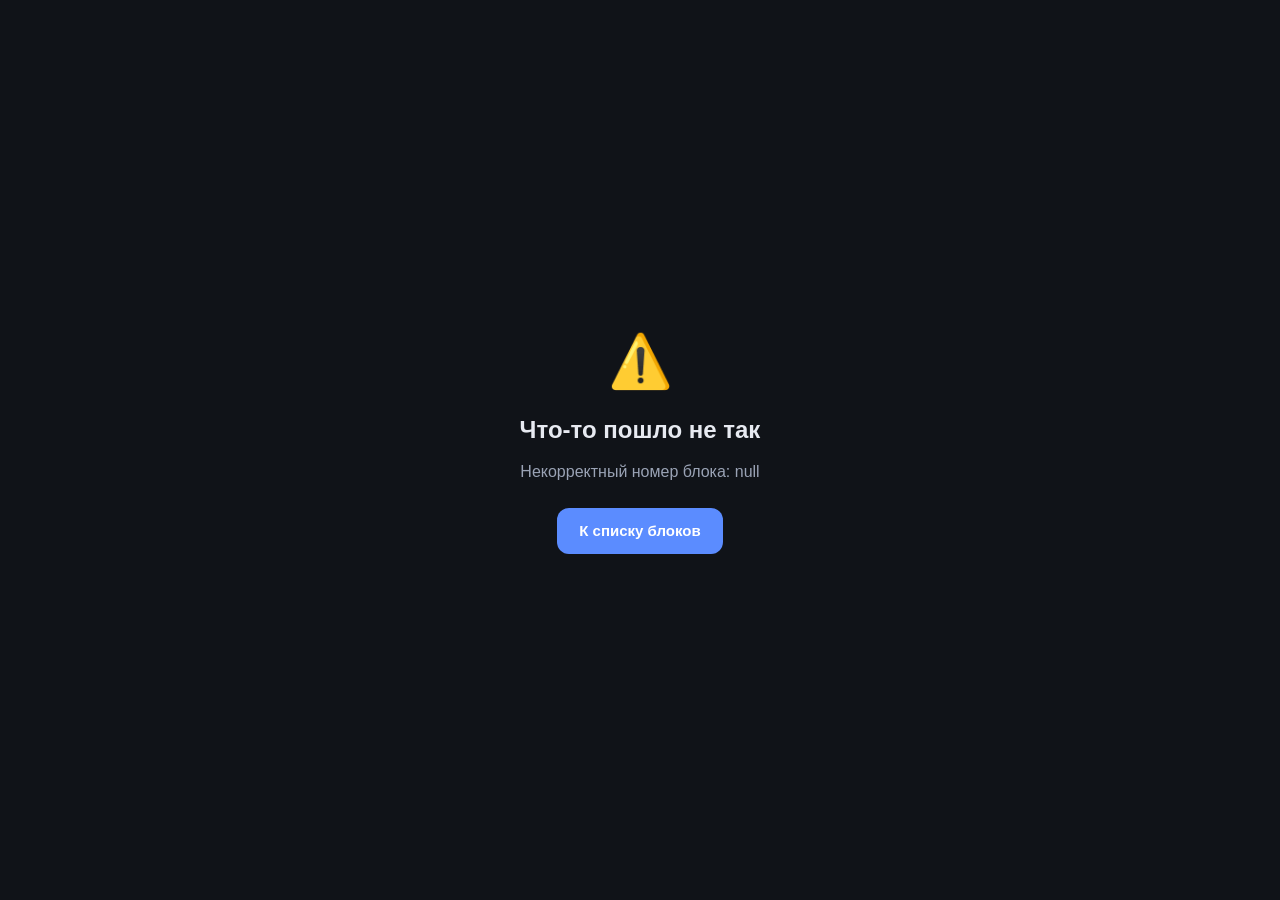
==== train.html @ 71d484f6 "pages-1" ====
<!DOCTYPE html>
<html lang="ru">
<head>
    <meta charset="UTF-8">
    <meta name="viewport" content="width=device-width, initial-scale=1.0">
    <title>Обучение — карточки слов</title>
    <link rel="stylesheet" href="css/styles.css?v=2">
    <script defer src="js/data.js?v=2"></script>
    <script defer src="js/train.js?v=2"></script>
</head>
<body>

<div class="training-shell">

    <div id="training-view" hidden>
        <div class="training-topbar">
            <div class="training-topbar__left">
                <a class="back-link" href="index.html">← ко всем блокам</a>
                <h1 class="block-heading" id="block-title">Блок</h1>
                <span class="block-subheading" id="block-range"></span>
            </div>
            <label class="switch-row">
                <input type="checkbox" id="shuffle-toggle">
                Вразброс
            </label>
        </div>

        <div class="progress-track">
            <div class="progress-fill progress-fill--know" id="progress-know"></div>
            <div class="progress-fill progress-fill--learn" id="progress-learn"></div>
        </div>
        <div class="progress-label" id="progress-label">Знаю 0 из 0</div>

        <div class="card-scene">
            <div class="card" id="card" title="Нажмите, чтобы перевернуть карточку">
                <div class="card-face card-face--front">
                    <div class="card-face__word" id="card-word"></div>
                    <div class="card-face__hint">нажмите на карточку или пробел, чтобы увидеть перевод</div>
                </div>
                <div class="card-face card-face--back">
                    <div class="card-face__word-small" id="card-back-word"></div>
                    <div class="card-face__translation" id="card-translation"></div>
                </div>
            </div>
        </div>

        <div class="round-label" id="round-label"></div>

        <div class="answer-buttons">
            <button type="button" class="answer-button answer-button--learn" id="btn-learn">Учу</button>
            <button type="button" class="answer-button answer-button--know" id="btn-know">Знаю</button>
        </div>
    </div>

    <div id="round-end-view" class="interstitial" hidden>
        <div class="interstitial__emoji">🔁</div>
        <h2 class="interstitial__title">Раунд завершён</h2>
        <p class="interstitial__text" id="round-remaining"></p>
        <div class="interstitial__actions">
            <button type="button" class="primary-button" id="btn-continue">Продолжить</button>
            <a class="secondary-button" href="index.html">К списку блоков</a>
        </div>
    </div>

    <div id="finish-view" class="interstitial" hidden>
        <div class="interstitial__emoji">🎉</div>
        <h2 class="interstitial__title">Блок выучен!</h2>
        <p class="interstitial__text" id="finish-stats"></p>
        <div class="interstitial__actions">
            <button type="button" class="primary-button" id="btn-restart">Начать заново</button>
            <button type="button" class="secondary-button" id="btn-back-to-blocks">К списку блоков</button>
        </div>
    </div>

    <div id="error-view" class="interstitial" hidden>
        <div class="interstitial__emoji">⚠️</div>
        <h2 class="interstitial__title">Что-то пошло не так</h2>
        <p class="interstitial__text" id="error-text"></p>
        <div class="interstitial__actions">
            <a class="primary-button" href="index.html">К списку блоков</a>
        </div>
    </div>

</div>

</body>
</html>
---- css/styles.css ----
:root {
    --bg: #101318;
    --bg-elevated: #171b23;
    --card-bg: #1c212b;
    --card-bg-back: #202734;
    --border: #2a3140;
    --text: #e7eaf1;
    --text-dim: #9aa3b5;
    --accent: #5b8cff;
    --red: #e5484d;
    --red-hover: #d93c42;
    --green: #2fa36b;
    --green-hover: #288f5f;
}

* {
    box-sizing: border-box;
}

html {
    -webkit-text-size-adjust: 100%;
}

body {
    margin: 0;
    min-height: 100vh;
    background: var(--bg);
    color: var(--text);
    font-family: -apple-system, BlinkMacSystemFont, "Segoe UI", Roboto, "Helvetica Neue", Arial, sans-serif;
    line-height: 1.5;
}

a {
    color: var(--accent);
}

[hidden] {
    display: none !important;
}

.container {
    max-width: 1100px;
    margin: 0 auto;
    padding: 32px 20px 64px;
}

/* ---------- Главная страница ---------- */

.page-header {
    margin-bottom: 28px;
}

.page-header h1 {
    margin: 0 0 6px;
    font-size: 28px;
}

.page-header p {
    margin: 0;
    color: var(--text-dim);
}

.blocks-grid {
    display: grid;
    grid-template-columns: repeat(auto-fill, minmax(168px, 1fr));
    gap: 12px;
}

.block-card {
    display: flex;
    flex-direction: column;
    gap: 2px;
    padding: 14px 16px;
    background: var(--bg-elevated);
    border: 1px solid var(--border);
    border-radius: 12px;
    text-decoration: none;
    color: var(--text);
    transition: border-color 0.15s, transform 0.15s, box-shadow 0.15s;
}

.block-card:hover,
.block-card:focus-visible {
    border-color: var(--accent);
    transform: translateY(-2px);
    box-shadow: 0 6px 18px rgba(0, 0, 0, 0.35);
}

.block-card__title {
    font-size: 17px;
    font-weight: 600;
}

.block-card__range {
    font-size: 13px;
    color: var(--text-dim);
}

.block-card__count {
    margin-top: 6px;
    align-self: flex-start;
    font-size: 12px;
    color: var(--accent);
    background: rgba(91, 140, 255, 0.12);
    border-radius: 999px;
    padding: 1px 10px;
}

.loading,
.error-box {
    padding: 24px;
    text-align: center;
    color: var(--text-dim);
}

.error-box {
    color: var(--red);
}

/* ---------- Страница обучения ---------- */

.training-shell {
    max-width: 720px;
    margin: 0 auto;
    padding: 24px 16px 48px;
    display: flex;
    flex-direction: column;
    gap: 16px;
    min-height: 100vh;
}

.training-topbar {
    display: flex;
    align-items: center;
    justify-content: space-between;
    gap: 12px;
    flex-wrap: wrap;
}

.training-topbar__left {
    display: flex;
    flex-direction: column;
    min-width: 0;
}

.back-link {
    font-size: 14px;
    color: var(--text-dim);
    text-decoration: none;
}

.back-link:hover {
    color: var(--accent);
}

.block-heading {
    font-size: 20px;
    font-weight: 600;
    margin: 2px 0 0;
}

.block-subheading {
    font-size: 13px;
    color: var(--text-dim);
}

.switch-row {
    display: inline-flex;
    align-items: center;
    gap: 10px;
    cursor: pointer;
    user-select: none;
    font-size: 14px;
    color: var(--text-dim);
}

.switch-row input {
    appearance: none;
    position: relative;
    width: 44px;
    height: 24px;
    margin: 0;
    border-radius: 999px;
    background: var(--border);
    cursor: pointer;
    transition: background 0.2s;
    flex-shrink: 0;
}

.switch-row input::before {
    content: '';
    position: absolute;
    top: 3px;
    left: 3px;
    width: 18px;
    height: 18px;
    border-radius: 50%;
    background: #ffffff;
    transition: transform 0.2s;
}

.switch-row input:checked {
    background: var(--accent);
}

.switch-row input:checked::before {
    transform: translateX(20px);
}

.switch-row input:focus-visible {
    outline: 2px solid var(--accent);
    outline-offset: 2px;
}

.progress-track {
    display: flex;
    height: 8px;
    border-radius: 999px;
    background: var(--bg-elevated);
    border: 1px solid var(--border);
    overflow: hidden;
}

.progress-fill {
    height: 100%;
    width: 0;
    flex-shrink: 0;
    transition: width 0.3s;
}

.progress-fill--know {
    background: linear-gradient(90deg, var(--green), #52c58c);
}

.progress-fill--learn {
    background: var(--red);
}

.progress-label {
    font-size: 13px;
    color: var(--text-dim);
    text-align: right;
    margin-top: 2px;
}

.progress-label__learn {
    color: var(--red);
}

.card-scene {
    perspective: 1400px;
    margin-top: 4px;
}

.card {
    position: relative;
    width: 100%;
    height: clamp(260px, 44vh, 380px);
    transform-style: preserve-3d;
    transition: transform 0.45s;
    cursor: pointer;
}

.card--flipped {
    transform: rotateY(180deg);
}

.card-face {
    position: absolute;
    inset: 0;
    display: flex;
    flex-direction: column;
    align-items: center;
    justify-content: center;
    gap: 12px;
    padding: 20px 24px 52px;
    border-radius: 16px;
    border: 1px solid var(--border);
    backface-visibility: hidden;
    -webkit-backface-visibility: hidden;
    text-align: center;
}

.card-face--front {
    background: var(--card-bg);
}

.card-face--back {
    background: var(--card-bg-back);
    transform: rotateY(180deg);
}

.card-face__word {
    font-size: clamp(22px, 4.5vw, 34px);
    font-weight: 600;
    line-height: 1.25;
    max-width: 100%;
    overflow-wrap: anywhere;
}

.card-face__word-small {
    font-size: 15px;
    color: var(--text-dim);
    overflow-wrap: anywhere;
}

.card-face__translation {
    font-size: clamp(17px, 3vw, 24px);
    line-height: 1.35;
    max-width: 100%;
    overflow-wrap: anywhere;
}

.card-face__hint {
    position: absolute;
    bottom: 14px;
    left: 0;
    right: 0;
    font-size: 12px;
    color: var(--text-dim);
}

.round-label {
    text-align: center;
    font-size: 13px;
    color: var(--text-dim);
}

.answer-buttons {
    display: grid;
    grid-template-columns: 1fr 1fr;
    gap: 12px;
}

.answer-button {
    padding: 14px 16px;
    font-size: 16px;
    font-weight: 600;
    color: #ffffff;
    border: none;
    border-radius: 12px;
    cursor: pointer;
    transition: background 0.15s, transform 0.1s;
}

.answer-button:hover {
    transform: translateY(-1px);
}

.answer-button:focus-visible {
    outline: 2px solid #ffffff;
    outline-offset: 2px;
}

.answer-button--learn {
    background: var(--red);
}

.answer-button--learn:hover {
    background: var(--red-hover);
}

.answer-button--know {
    background: var(--green);
}

.answer-button--know:hover {
    background: var(--green-hover);
}

/* ---------- Межэкраны (конец раунда, блок выучен, ошибка) ---------- */

.interstitial {
    flex: 1;
    display: flex;
    flex-direction: column;
    align-items: center;
    justify-content: center;
    gap: 12px;
    text-align: center;
    padding: 40px 16px;
}

.interstitial__emoji {
    font-size: 52px;
}

.interstitial__title {
    font-size: 24px;
    font-weight: 600;
    margin: 0;
}

.interstitial__text {
    color: var(--text-dim);
    margin: 0;
    max-width: 420px;
}

.interstitial__actions {
    display: flex;
    gap: 12px;
    flex-wrap: wrap;
    justify-content: center;
    margin-top: 12px;
}

.primary-button {
    padding: 12px 22px;
    font-size: 15px;
    font-weight: 600;
    color: #ffffff;
    background: var(--accent);
    border: none;
    border-radius: 12px;
    cursor: pointer;
    text-decoration: none;
    transition: background 0.15s;
}

.primary-button:hover {
    background: #4a7ce8;
}

.secondary-button {
    padding: 12px 22px;
    font-size: 15px;
    font-weight: 600;
    color: var(--text);
    background: transparent;
    border: 1px solid var(--border);
    border-radius: 12px;
    cursor: pointer;
    transition: border-color 0.15s;
}

.secondary-button:hover {
    border-color: var(--accent);
}

@media (max-width: 480px) {
    .answer-buttons {
        grid-template-columns: 1fr;
    }

    .training-topbar {
        flex-direction: column;
        align-items: flex-start;
    }
}
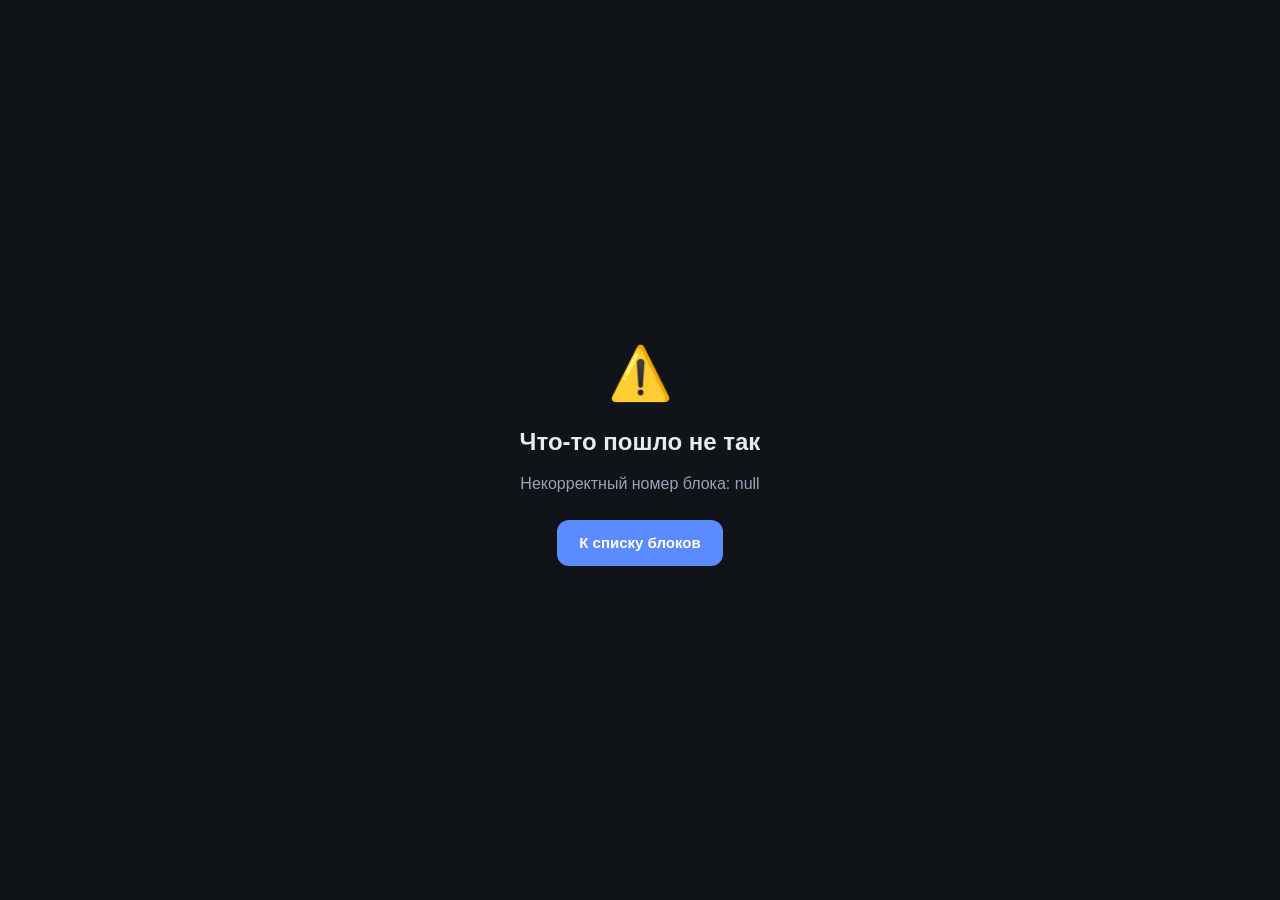
==== commit 09850578: "pages-2" ====
--- a/train.html
+++ b/train.html
@@ -4,7 +4,7 @@
     <meta charset="UTF-8">
     <meta name="viewport" content="width=device-width, initial-scale=1.0">
     <title>Обучение — карточки слов</title>
-    <link rel="stylesheet" href="css/styles.css?v=2">
+    <link rel="stylesheet" href="css/styles.css?v=3">
     <script defer src="js/data.js?v=2"></script>
     <script defer src="js/train.js?v=2"></script>
 </head>
--- a/css/styles.css
+++ b/css/styles.css
@@ -122,11 +122,19 @@
 .training-shell {
     max-width: 720px;
     margin: 0 auto;
-    padding: 24px 16px 48px;
+    padding: 16px;
     display: flex;
     flex-direction: column;
     gap: 16px;
-    min-height: 100vh;
+    height: 100vh;
+    height: 100dvh;
+}
+
+#training-view {
+    flex: 1;
+    display: flex;
+    flex-direction: column;
+    min-height: 0;
 }
 
 .training-topbar {
@@ -134,7 +142,7 @@
     align-items: center;
     justify-content: space-between;
     gap: 12px;
-    flex-wrap: wrap;
+    flex-shrink: 0;
 }
 
 .training-topbar__left {
@@ -215,6 +223,7 @@
 .progress-track {
     display: flex;
     height: 8px;
+    flex-shrink: 0;
     border-radius: 999px;
     background: var(--bg-elevated);
     border: 1px solid var(--border);
@@ -250,12 +259,17 @@
 .card-scene {
     perspective: 1400px;
     margin-top: 4px;
+    flex: 1;
+    min-height: 0;
+    display: flex;
+    flex-direction: column;
 }
 
 .card {
     position: relative;
     width: 100%;
-    height: clamp(260px, 44vh, 380px);
+    flex: 1;
+    min-height: 0;
     transform-style: preserve-3d;
     transition: transform 0.45s;
     cursor: pointer;
@@ -324,12 +338,14 @@
     text-align: center;
     font-size: 13px;
     color: var(--text-dim);
+    flex-shrink: 0;
 }
 
 .answer-buttons {
     display: grid;
     grid-template-columns: 1fr 1fr;
     gap: 12px;
+    flex-shrink: 0;
 }
 
 .answer-button {
@@ -437,14 +453,3 @@
 .secondary-button:hover {
     border-color: var(--accent);
 }
-
-@media (max-width: 480px) {
-    .answer-buttons {
-        grid-template-columns: 1fr;
-    }
-
-    .training-topbar {
-        flex-direction: column;
-        align-items: flex-start;
-    }
-}
